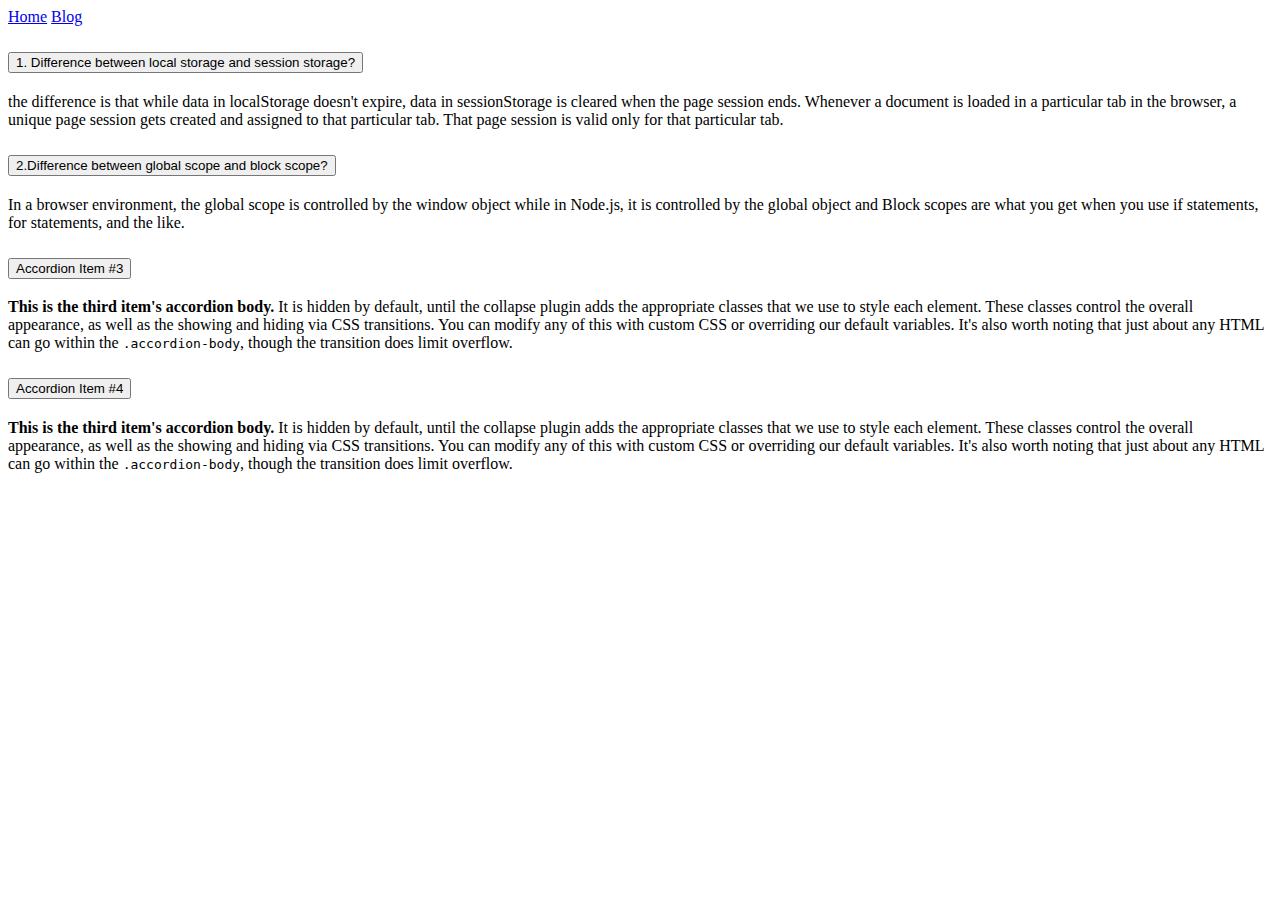
==== blog.html @ c8429a47 "updated blog" ====
<!DOCTYPE html>
<html lang="en">
  <head>
    <!-- Required meta tags -->
    <meta charset="utf-8" />
    <meta name="viewport" content="width=device-width, initial-scale=1" />

    <!-- Bootstrap CSS -->
    <link
      href="https://cdn.jsdelivr.net/npm/bootstrap@5.0.2/dist/css/bootstrap.min.css"
      rel="stylesheet"
      integrity="sha384-EVSTQN3/azprG1Anm3QDgpJLIm9Nao0Yz1ztcQTwFspd3yD65VohhpuuCOmLASjC"
      crossorigin="anonymous"
    />

    <title>Blog Page</title>
  </head>
  <body class="container mx-auto">
    <section>
      <nav class="nav">
        <a class="nav-link" href="index.html">Home</a>
        <a class="nav-link" href="blog.html">Blog</a>
      </nav>
    </section>
    <section>
      <div class="accordion" id="accordionExample">
        <div class="accordion-item">
          <h2 class="accordion-header" id="headingOne">
            <button
              class="accordion-button"
              type="button"
              data-bs-toggle="collapse"
              data-bs-target="#collapseOne"
              aria-expanded="true"
              aria-controls="collapseOne"
            >
              1. Difference between local storage and session storage?
            </button>
          </h2>
          <div
            id="collapseOne"
            class="accordion-collapse collapse"
            aria-labelledby="headingOne"
            data-bs-parent="#accordionExample"
          >
            <div class="accordion-body">
              the difference is that while data in localStorage doesn't expire,
              data in sessionStorage is cleared when the page session ends.
              Whenever a document is loaded in a particular tab in the browser,
              a unique page session gets created and assigned to that particular
              tab. That page session is valid only for that particular tab.
            </div>
          </div>
        </div>
        <div class="accordion-item">
          <h2 class="accordion-header" id="headingTwo">
            <button
              class="accordion-button collapsed"
              type="button"
              data-bs-toggle="collapse"
              data-bs-target="#collapseTwo"
              aria-expanded="false"
              aria-controls="collapseTwo"
            >
              2.Difference between global scope and block scope?
            </button>
          </h2>
          <div
            id="collapseTwo"
            class="accordion-collapse collapse"
            aria-labelledby="headingTwo"
            data-bs-parent="#accordionExample"
          >
            <div class="accordion-body">
              In a browser environment, the global scope is controlled by the
              window object while in Node.js, it is controlled by the global
              object and Block scopes are what you get when you use if
              statements, for statements, and the like.
            </div>
          </div>
        </div>
        <div class="accordion-item">
          <h2 class="accordion-header" id="headingThree">
            <button
              class="accordion-button collapsed"
              type="button"
              data-bs-toggle="collapse"
              data-bs-target="#collapseThree"
              aria-expanded="false"
              aria-controls="collapseThree"
            >
              Accordion Item #3
            </button>
          </h2>
          <div
            id="collapseThree"
            class="accordion-collapse collapse"
            aria-labelledby="headingThree"
            data-bs-parent="#accordionExample"
          >
            <div class="accordion-body">
              <strong>This is the third item's accordion body.</strong> It is
              hidden by default, until the collapse plugin adds the appropriate
              classes that we use to style each element. These classes control
              the overall appearance, as well as the showing and hiding via CSS
              transitions. You can modify any of this with custom CSS or
              overriding our default variables. It's also worth noting that just
              about any HTML can go within the <code>.accordion-body</code>,
              though the transition does limit overflow.
            </div>
          </div>
        </div>
        <div class="accordion-item">
          <h2 class="accordion-header" id="headingThree">
            <button
              class="accordion-button collapsed"
              type="button"
              data-bs-toggle="collapse"
              data-bs-target="#collapseThree"
              aria-expanded="false"
              aria-controls="collapseThree"
            >
              Accordion Item #4
            </button>
          </h2>
          <div
            id="collapseThree"
            class="accordion-collapse collapse"
            aria-labelledby="headingThree"
            data-bs-parent="#accordionExample"
          >
            <div class="accordion-body">
              <strong>This is the third item's accordion body.</strong> It is
              hidden by default, until the collapse plugin adds the appropriate
              classes that we use to style each element. These classes control
              the overall appearance, as well as the showing and hiding via CSS
              transitions. You can modify any of this with custom CSS or
              overriding our default variables. It's also worth noting that just
              about any HTML can go within the <code>.accordion-body</code>,
              though the transition does limit overflow.
            </div>
          </div>
        </div>
      </div>
    </section>

    <script
      src="https://cdn.jsdelivr.net/npm/bootstrap@5.0.2/dist/js/bootstrap.bundle.min.js"
      integrity="sha384-MrcW6ZMFYlzcLA8Nl+NtUVF0sA7MsXsP1UyJoMp4YLEuNSfAP+JcXn/tWtIaxVXM"
      crossorigin="anonymous"
    ></script>
  </body>
</html>
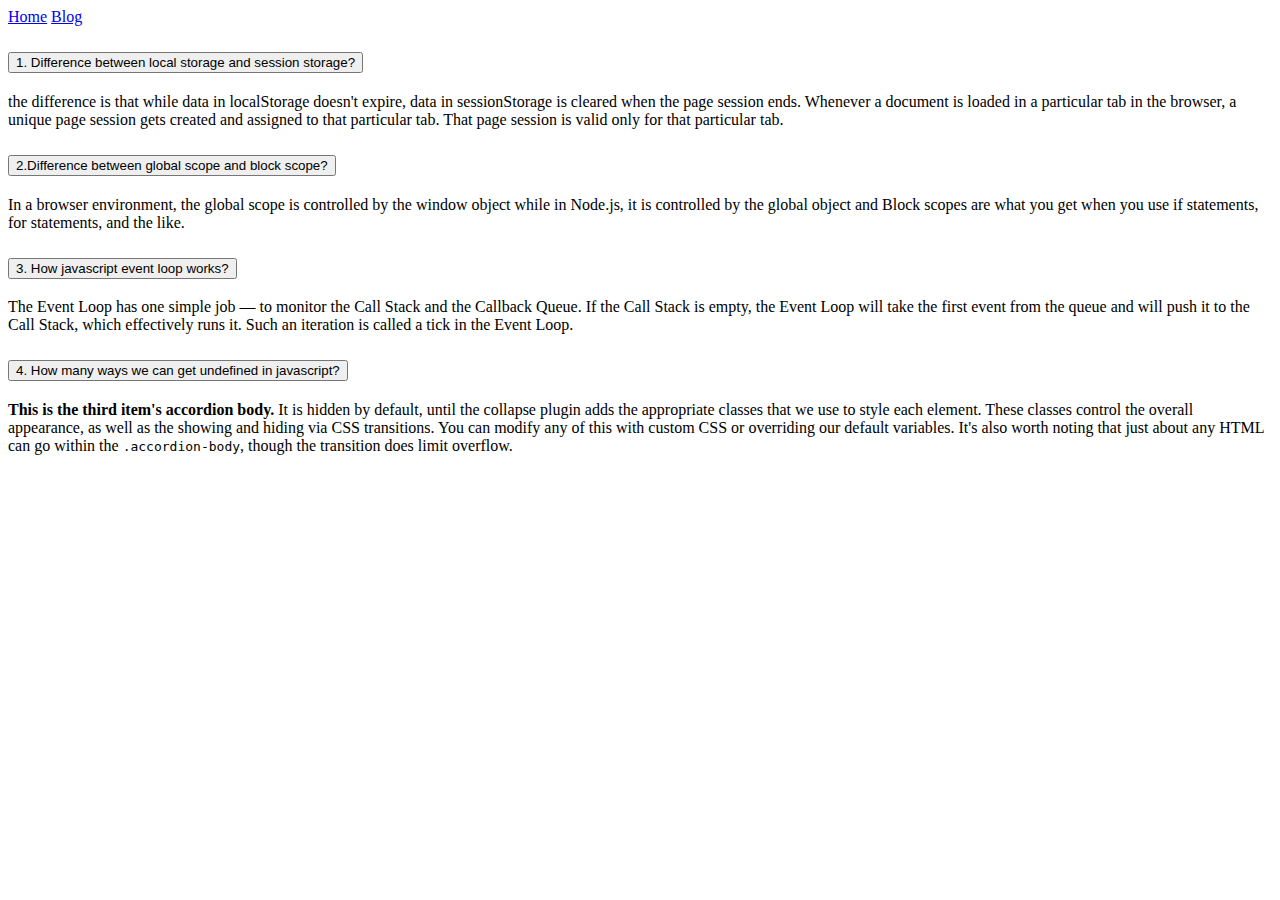
==== commit c421df14: "upload new question" ====
--- a/blog.html
+++ b/blog.html
@@ -89,7 +89,7 @@
               aria-expanded="false"
               aria-controls="collapseThree"
             >
-              Accordion Item #3
+              3. How javascript event loop works?
             </button>
           </h2>
           <div
@@ -99,14 +99,11 @@
             data-bs-parent="#accordionExample"
           >
             <div class="accordion-body">
-              <strong>This is the third item's accordion body.</strong> It is
-              hidden by default, until the collapse plugin adds the appropriate
-              classes that we use to style each element. These classes control
-              the overall appearance, as well as the showing and hiding via CSS
-              transitions. You can modify any of this with custom CSS or
-              overriding our default variables. It's also worth noting that just
-              about any HTML can go within the <code>.accordion-body</code>,
-              though the transition does limit overflow.
+              The Event Loop has one simple job — to monitor the Call Stack and
+              the Callback Queue. If the Call Stack is empty, the Event Loop
+              will take the first event from the queue and will push it to the
+              Call Stack, which effectively runs it. Such an iteration is called
+              a tick in the Event Loop.
             </div>
           </div>
         </div>
@@ -120,7 +117,7 @@
               aria-expanded="false"
               aria-controls="collapseThree"
             >
-              Accordion Item #4
+              4. How many ways we can get undefined in javascript?
             </button>
           </h2>
           <div
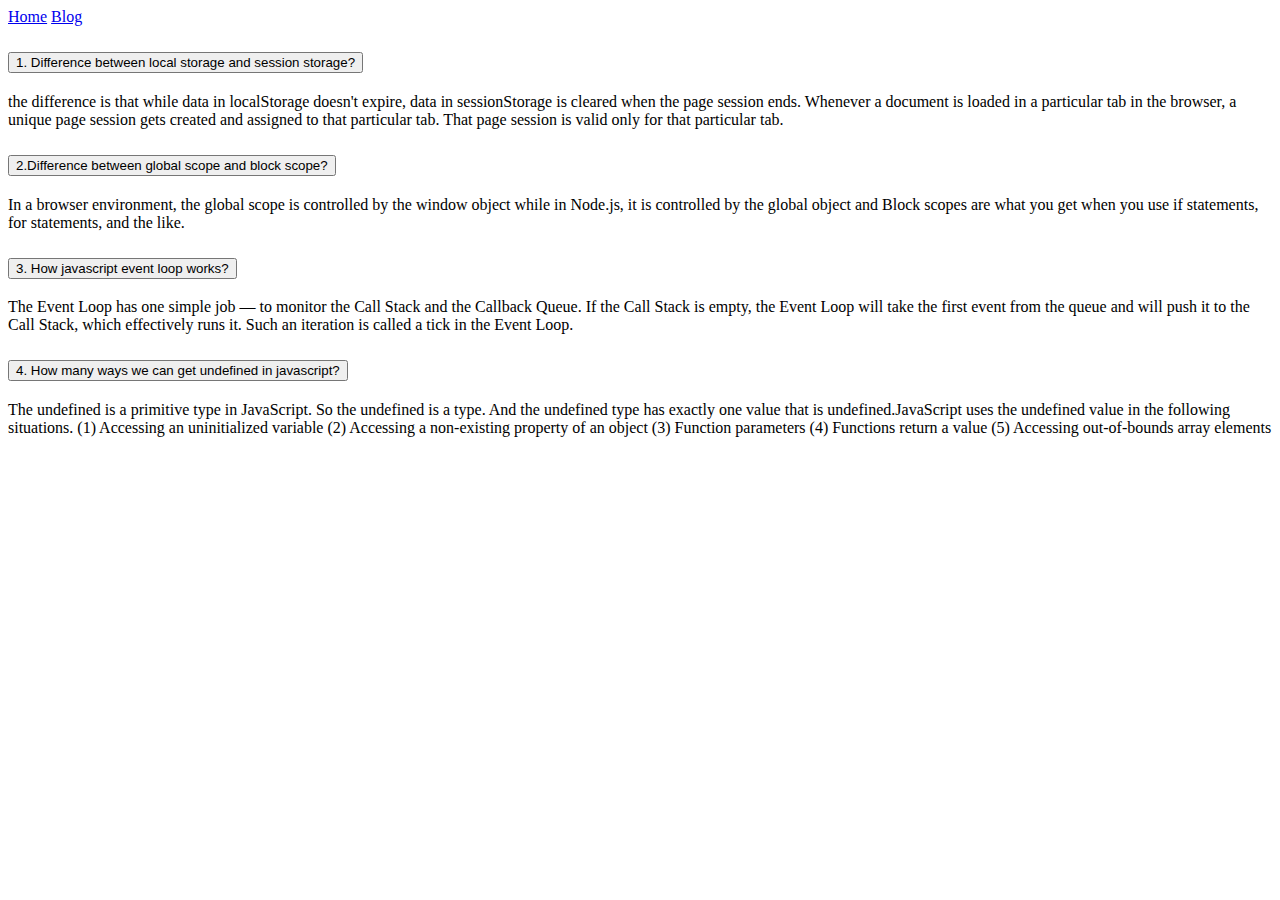
==== commit 033167bc: "ans added" ====
--- a/blog.html
+++ b/blog.html
@@ -127,14 +127,13 @@
             data-bs-parent="#accordionExample"
           >
             <div class="accordion-body">
-              <strong>This is the third item's accordion body.</strong> It is
-              hidden by default, until the collapse plugin adds the appropriate
-              classes that we use to style each element. These classes control
-              the overall appearance, as well as the showing and hiding via CSS
-              transitions. You can modify any of this with custom CSS or
-              overriding our default variables. It's also worth noting that just
-              about any HTML can go within the <code>.accordion-body</code>,
-              though the transition does limit overflow.
+              The undefined is a primitive type in JavaScript. So the undefined
+              is a type. And the undefined type has exactly one value that is
+              undefined.JavaScript uses the undefined value in the following
+              situations. (1) Accessing an uninitialized variable (2) Accessing
+              a non-existing property of an object (3) Function parameters (4)
+              Functions return a value (5) Accessing out-of-bounds array
+              elements
             </div>
           </div>
         </div>
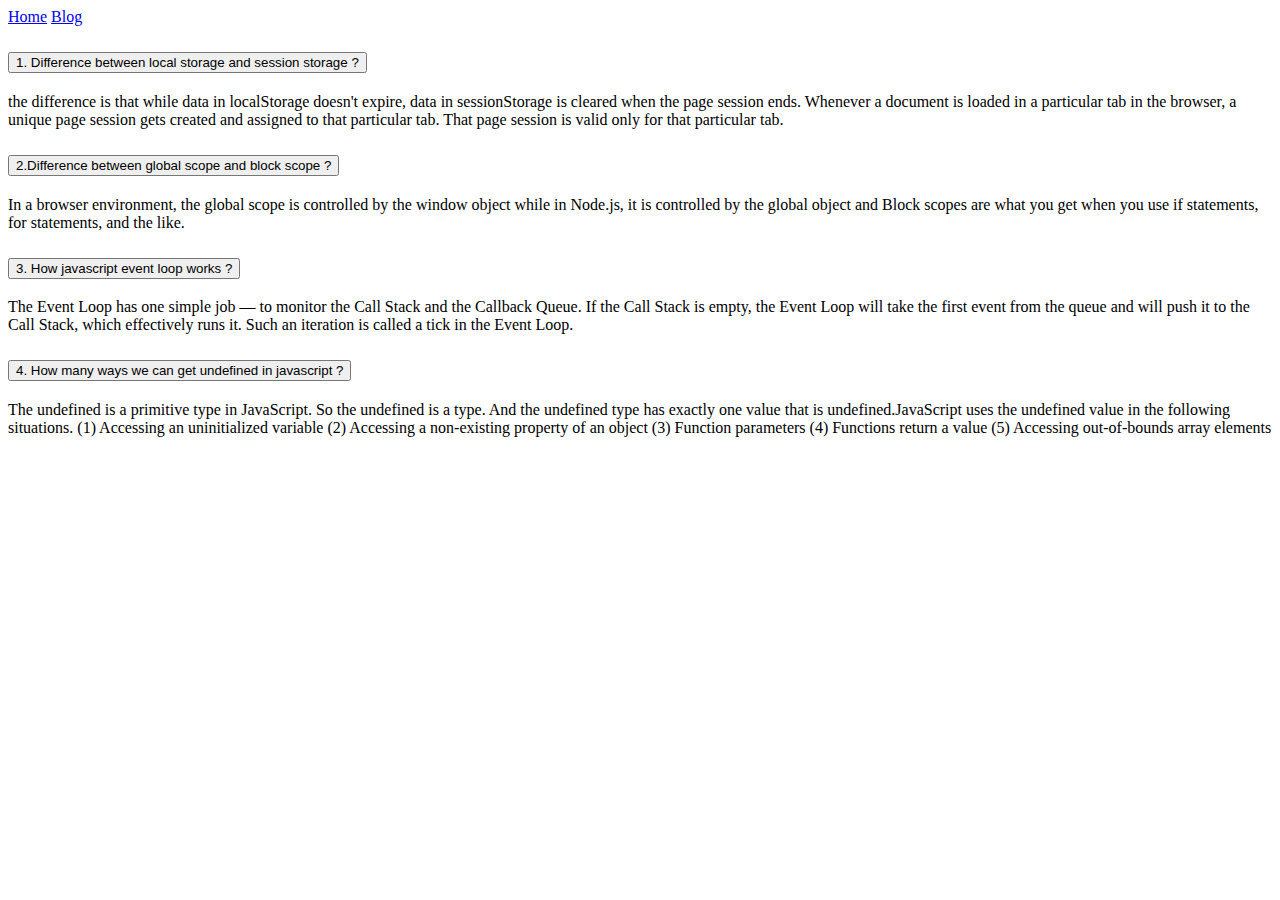
==== commit 4e065cfe: "question updated" ====
--- a/blog.html
+++ b/blog.html
@@ -34,7 +34,7 @@
               aria-expanded="true"
               aria-controls="collapseOne"
             >
-              1. Difference between local storage and session storage?
+              1. Difference between local storage and session storage ?
             </button>
           </h2>
           <div
@@ -62,7 +62,7 @@
               aria-expanded="false"
               aria-controls="collapseTwo"
             >
-              2.Difference between global scope and block scope?
+              2.Difference between global scope and block scope ?
             </button>
           </h2>
           <div
@@ -89,7 +89,7 @@
               aria-expanded="false"
               aria-controls="collapseThree"
             >
-              3. How javascript event loop works?
+              3. How javascript event loop works ?
             </button>
           </h2>
           <div
@@ -117,7 +117,7 @@
               aria-expanded="false"
               aria-controls="collapseThree"
             >
-              4. How many ways we can get undefined in javascript?
+              4. How many ways we can get undefined in javascript ?
             </button>
           </h2>
           <div
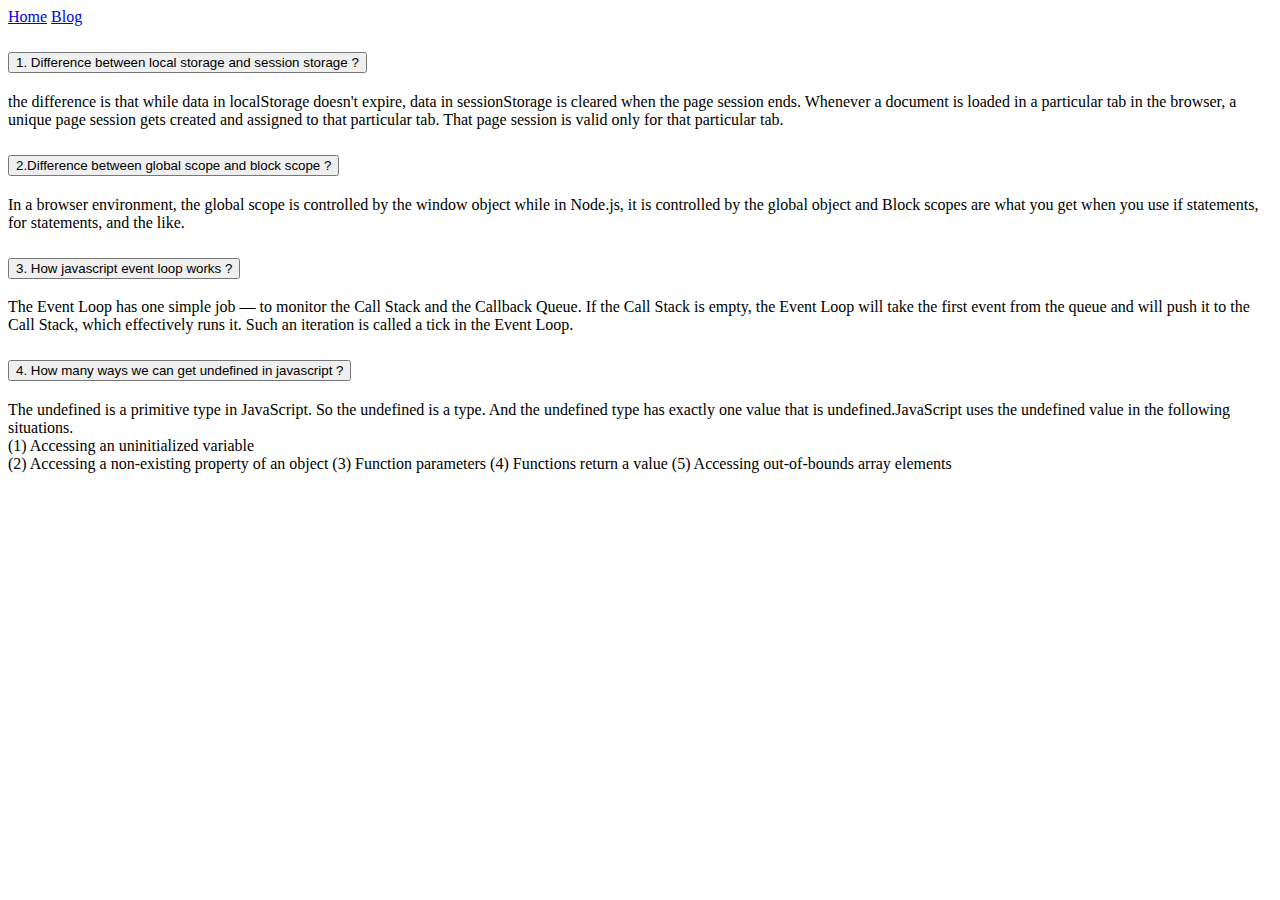
==== commit e3206ea0: "ans updated" ====
--- a/blog.html
+++ b/blog.html
@@ -130,10 +130,11 @@
               The undefined is a primitive type in JavaScript. So the undefined
               is a type. And the undefined type has exactly one value that is
               undefined.JavaScript uses the undefined value in the following
-              situations. (1) Accessing an uninitialized variable (2) Accessing
-              a non-existing property of an object (3) Function parameters (4)
-              Functions return a value (5) Accessing out-of-bounds array
-              elements
+              situations.<br />
+              (1) Accessing an uninitialized variable<br />
+              (2) Accessing a non-existing property of an object (3) Function
+              parameters (4) Functions return a value (5) Accessing
+              out-of-bounds array elements
             </div>
           </div>
         </div>
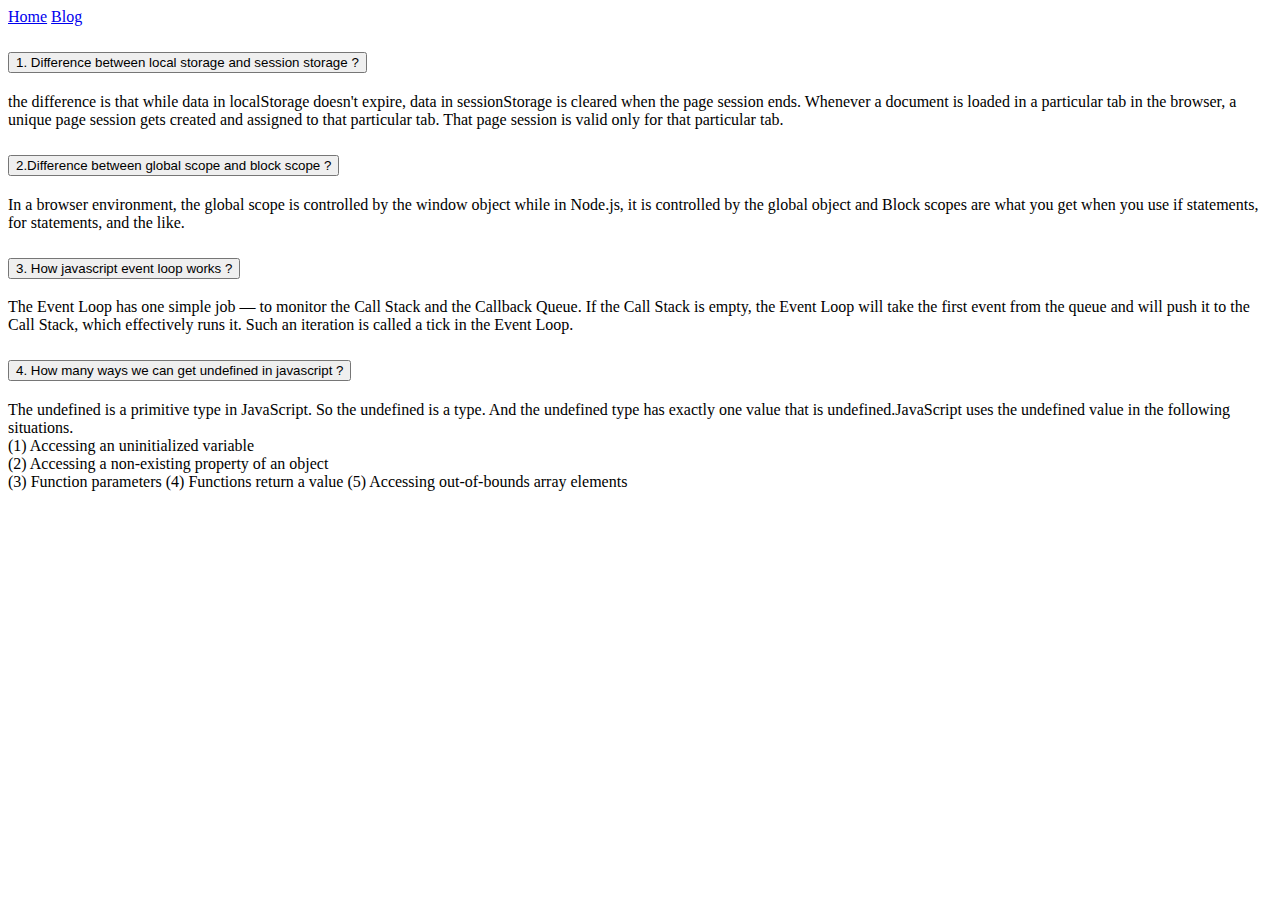
==== commit 6882fa22: "br added" ====
--- a/blog.html
+++ b/blog.html
@@ -132,8 +132,8 @@
               undefined.JavaScript uses the undefined value in the following
               situations.<br />
               (1) Accessing an uninitialized variable<br />
-              (2) Accessing a non-existing property of an object (3) Function
-              parameters (4) Functions return a value (5) Accessing
+              (2) Accessing a non-existing property of an object <br />
+              (3) Function parameters (4) Functions return a value (5) Accessing
               out-of-bounds array elements
             </div>
           </div>
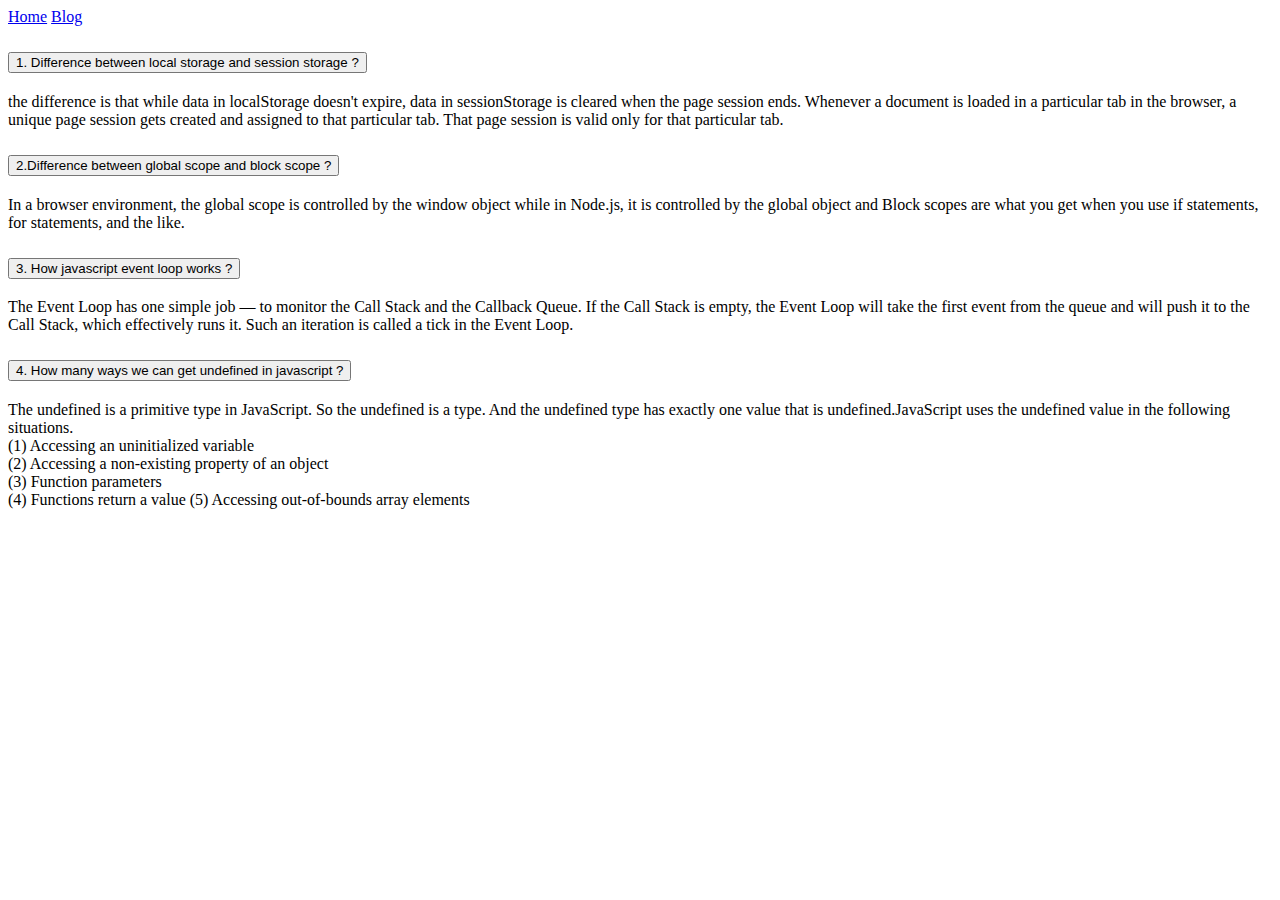
==== commit 2021dc30: "ans 4 updated" ====
--- a/blog.html
+++ b/blog.html
@@ -133,8 +133,8 @@
               situations.<br />
               (1) Accessing an uninitialized variable<br />
               (2) Accessing a non-existing property of an object <br />
-              (3) Function parameters (4) Functions return a value (5) Accessing
-              out-of-bounds array elements
+              (3) Function parameters <br />(4) Functions return a value (5)
+              Accessing out-of-bounds array elements
             </div>
           </div>
         </div>
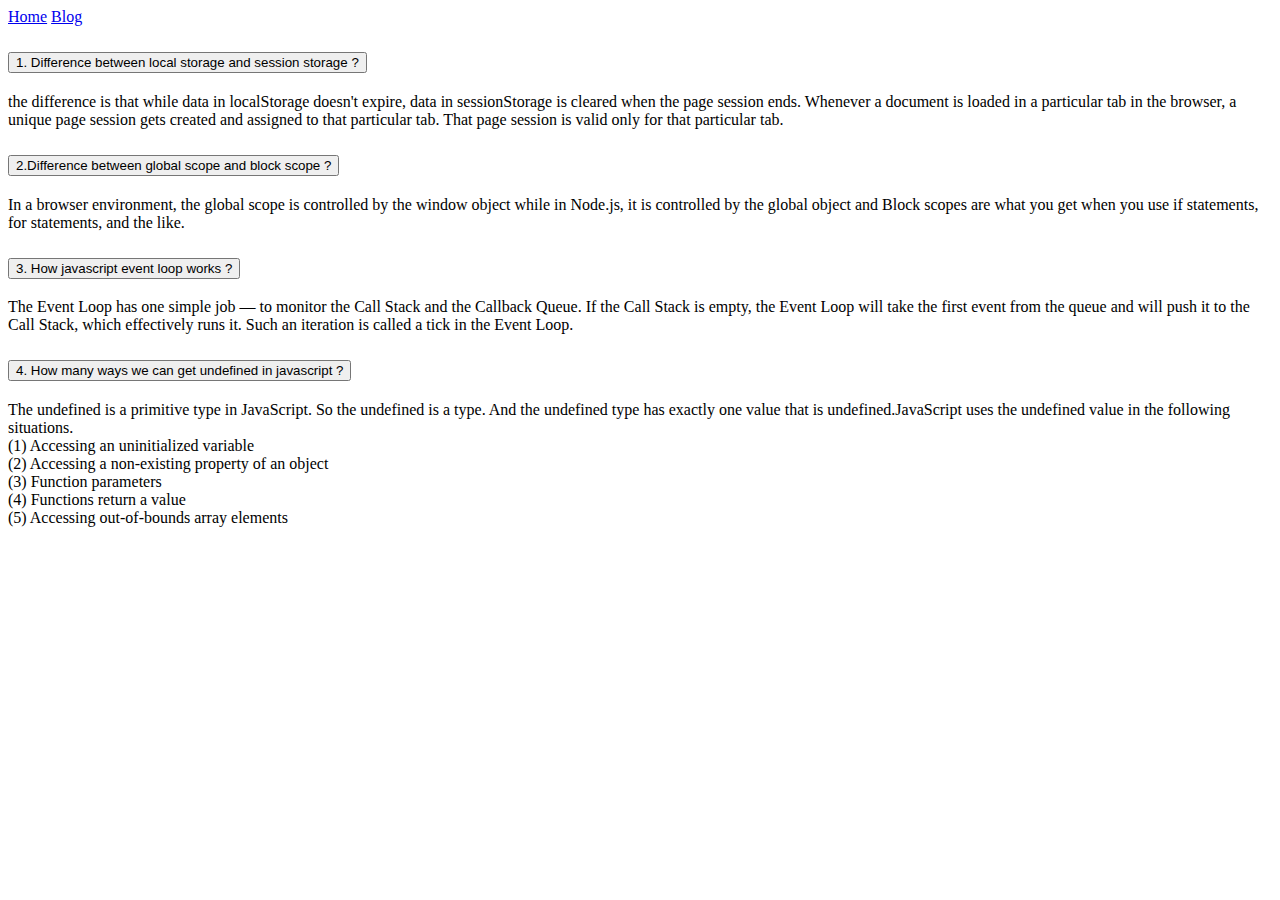
==== commit 36c30b10: "style added" ====
--- a/blog.html
+++ b/blog.html
@@ -133,8 +133,8 @@
               situations.<br />
               (1) Accessing an uninitialized variable<br />
               (2) Accessing a non-existing property of an object <br />
-              (3) Function parameters <br />(4) Functions return a value (5)
-              Accessing out-of-bounds array elements
+              (3) Function parameters <br />(4) Functions return a value <br />
+              (5) Accessing out-of-bounds array elements
             </div>
           </div>
         </div>
